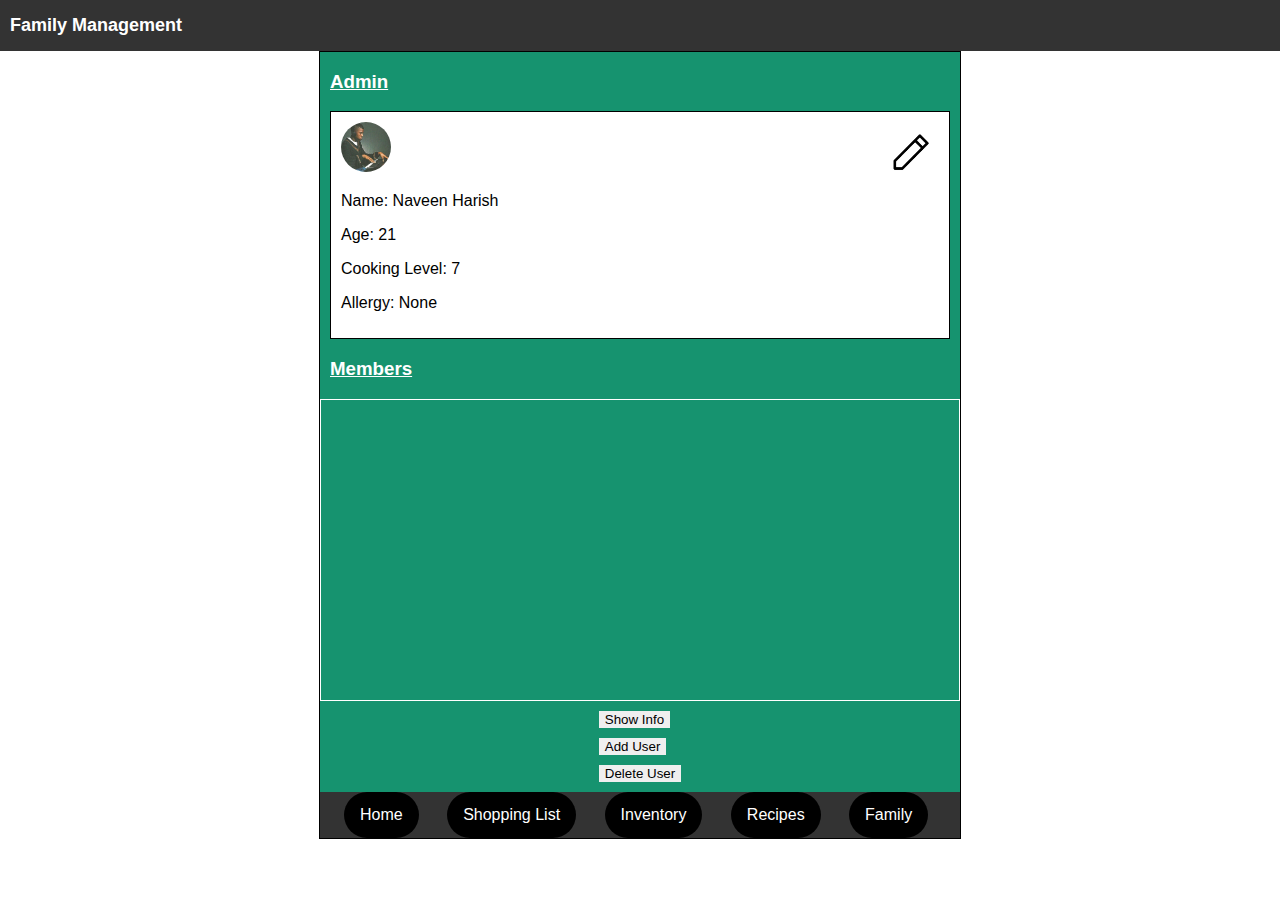
==== FamilyManagementPage/index.html @ f05e8daa "updated" ====
<!DOCTYPE html>
<html lang="en">
<head>
    <meta charset="UTF-8">
    <link rel="stylesheet" href="style.css" type="text/css">
    <meta name="viewport" content="width=device-width, initial-scale=1.0">
    <title>Fam management page</title>
</head>
<body>
    <div class="header">
        <h2>Family Management</h2>
    </div>
    <div class="container">
        <h3><u>Admin</u></h3>
        <div id="admin" class="section">
            <label>
                <input type="file" id="file">
                <img class="pfp" src="admin_avatar.png.jpg" alt="Admin">
            </label>
            <button onclick="display_popup(true)" class="edit">
                <img src="edit-pencil.png" alt="buttonpng"/>
            </button>
            <p>Name: <span id="adminName">Naveen Harish</span></p>
            <p>Age: <span id="adminAge">21</span></p>
            <p>Cooking Level: <span id="adminCookingLevel">7</span></p>
            <p>Allergy: <span id="adminAllergy">None</span></p>
        </div>

        <h3><u>Members</u></h3>
        <div id="other-users"></div>
        <div class="functions">
            <button>Show Info</button>
            <button id="addButton" onclick="display_member_popup(true)">Add User</button>
            <button>Delete User</button>
        </div>
        <div class="navbar">
            <ul>
                <li><a href="default.html">Home</a></li>
                <li><a href="default.html">Shopping List</a></li>
                <li><a href="default.html">Inventory</a></li>
                <li><a href="default.html">Recipes</a></li>
                <li><a href="default.html">Family</a></li>
              </ul>
        </div>
        <div id="editPopup" class="popup">
            <div id="edit-popup-content" class="popup-content">
                <span id="closeEdit">&times;</span>
                <legend><b>Edit Profile</b></legend>
              <form id="editForm" class="form">
                <label for="imageUpload">Change profile picture.</label> 
                <input type="file" id="editImageUpload" name="imageUpload">
                <label for="editName">Name:</label>
                <input type="text" id="editName" name="name">
                <label for="editAge">Age:</label>
                <input type="text" id="editAge" name="age">
                <label for="editLevel">Cooking Level:</label>
                <input type="text" id="editLevel" name="level">
                <label for="editAllergy">Allergy:</label>
                <input type="text" id="editAllergy" name="allergy">
                <button type="button" onclick="save_details()">Save</button>
              </form>
            </div>
        </div>
        <div id="new-member-popup" class="popup">
            <div id="member-content" class="popup-content">
                <span id="closeMember">&times;</span>
                <form id="member-form" class="form">
                    <legend><b>New Member Setup</b></legend>
                    <label for="imageUpload">Select a profile picture.</label> 
                    <input type="file" id="newMemberImageUpload" name="imageUpload">
                    <label for="editName">Name:</label>
                    <input type="text" id="memberName" name="name">
                    <label for="editAge">Age:</label>
                    <input type="text" id="memberAge" name="age">
                    <label for="editLevel">Cooking Level:</label>
                    <input type="text" id="memberLevel" name="level">
                    <label for="editAllergy">Allergy:</label>
                    <input type="text" id="memberAllergy" name="allergy">
                    <input id='create-button' type='button' value='Create Member'>
                  </form>  
            </div>
        </div>
    </div>
    <script src="code.js"></script>
</body>
</html>
---- FamilyManagementPage/style.css ----
body, html {
    margin: 0;
    padding: 0;
    font-family: Arial, sans-serif;
  }
  h3{
    margin-left: 10px;
    color: #fff;
  }
  h2{
    margin-left: 10px;
  }
  img{
    width: 45px
  }

  button {
    display: block;
    margin-top: 10px;
    border:none;
  }

  .navbar{
    margin-top: 10px;
  }
  ul {
    list-style-type: none;
    margin: 0;
    padding: 0;
    overflow: hidden;
    background-color: #333;
  }
  
  li {
    margin-left: 24px;
    display: inline-block;
    background-color: black;
    border-radius: 75px;
  }
  li:hover{
    background-color:green
  }
  
  li a {
    display: block;
    color: white;
    text-align: center;
    padding: 14px 16px;
    text-decoration: none;
  }
  .header{
    margin: 0;
    padding: 0;
    overflow: hidden;
    background-color: #333;
    color: #ffffff;
    font-size: 12px;
  }
  .container {
    border: 1px solid #000;
    max-width: 640px;
    margin: 0 auto;
    background-color: #16936F;
  }
  
  .section{
    border: 1px solid #000;
    margin: 10px;
    padding: 10px;
    background-color: #fff;
  }

  .functions{
    max-width: fit-content;
    margin-left: auto;
    margin-right: auto;
  }
  
  .pfp {
    width: 50px;
    height: 50px;
    border-radius: 50%;
  }
  .edit{
    border: none;
    background-color: inherit;
    float: right;
  }
  .editUser{
    border: none;
    background-color: inherit;
    float: right;
  }
  .editUser:hover{
    background-color:#16936F;
    border-radius: 50%;
 
  }
  .edit:hover{
    background-color:#16936F;
    border-radius: 50%;
 
  }
  .popup {
    display: none;
    position: fixed; /* Stay in place */
    left: 0;
    top: 0;
    width: 100%; /* Full width */
    height: 100%; /* Full height */

    background-color: rgb(0,0,0); /* Fallback color */
    background-color: rgba(0,0,0,0.4); /* Black w/ opacity */
  }
  
  .popup-content {
    background-color: #fefefe;
    margin: 40% auto; /* 15% from the top and centered */
    padding: 20px;
    border: 1px solid #888;
    width: 500px; /* Could be more or less, depending on screen size */
  }
  .form{
    display:grid;
    margin-bottom: 10px;
  }

  #file{
    display:none;
  }

  #other-users{
    height: 300px;
    overflow-y: auto;
    border: 1px solid #ffffff;
  }

  .user-name{
    background-color: #16936F;
  }
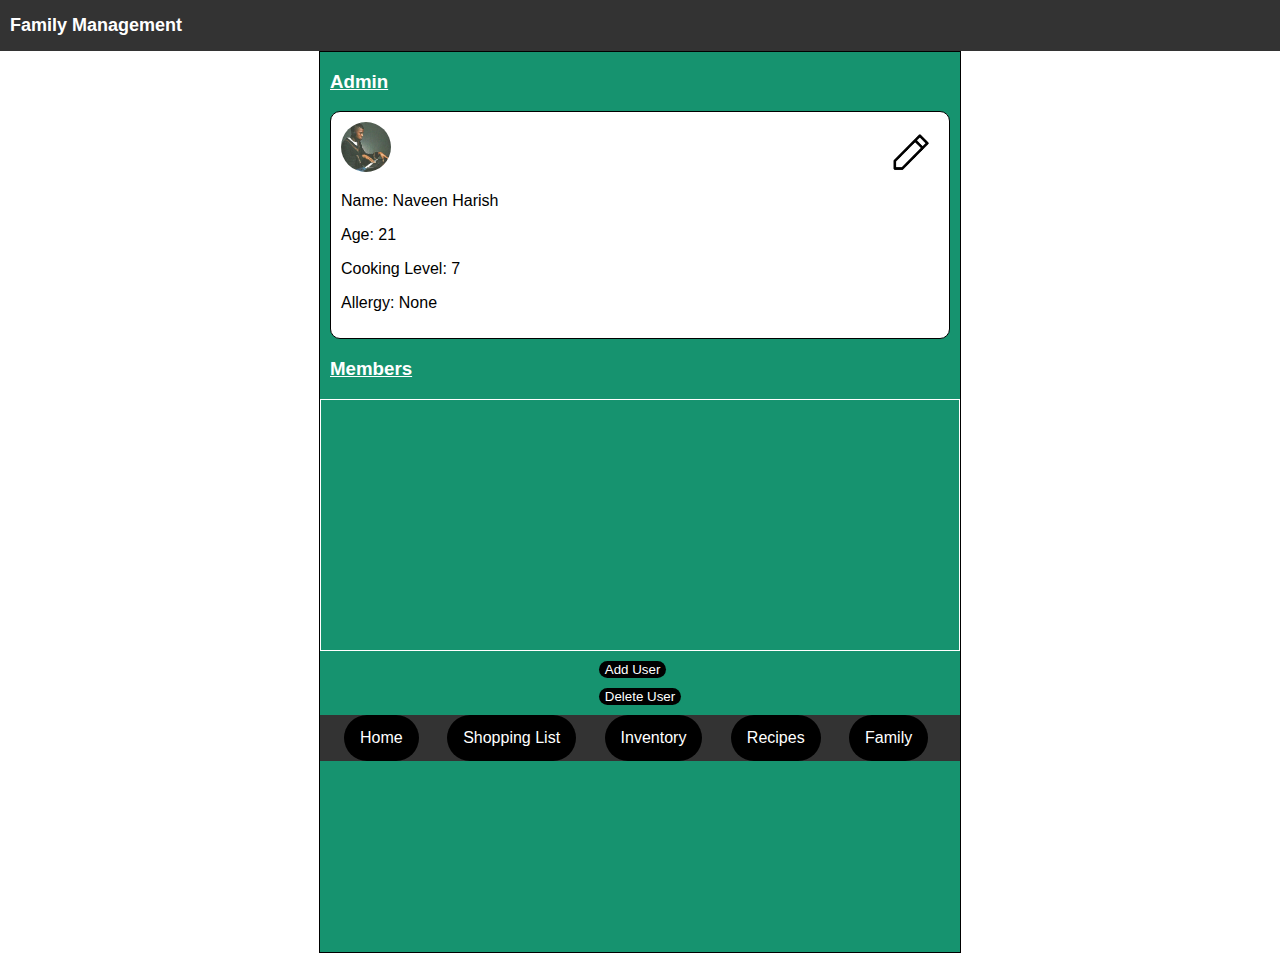
==== commit 5baf5747: "Merge branch 'main' of https://github.com/Vasu1415/Kitchen-App" ====
--- a/FamilyManagementPage/index.html
+++ b/FamilyManagementPage/index.html
@@ -17,21 +17,20 @@
                 <input type="file" id="file">
                 <img class="pfp" src="admin_avatar.png.jpg" alt="Admin">
             </label>
-            <button onclick="display_popup(true)" class="edit">
+            <button class="editUser">
                 <img src="edit-pencil.png" alt="buttonpng"/>
             </button>
             <p>Name: <span id="adminName">Naveen Harish</span></p>
             <p>Age: <span id="adminAge">21</span></p>
-            <p>Cooking Level: <span id="adminCookingLevel">7</span></p>
+            <p>Cooking Level: <span id="adminCookingLevel" class="cookingLevel">7</span></p>
             <p>Allergy: <span id="adminAllergy">None</span></p>
         </div>
 
         <h3><u>Members</u></h3>
         <div id="other-users"></div>
         <div class="functions">
-            <button>Show Info</button>
             <button id="addButton" onclick="display_member_popup(true)">Add User</button>
-            <button>Delete User</button>
+            <button id="deleteButton">Delete User</button>
         </div>
         <div class="navbar">
             <ul>
@@ -42,45 +41,35 @@
                 <li><a href="default.html">Family</a></li>
               </ul>
         </div>
-        <div id="editPopup" class="popup">
-            <div id="edit-popup-content" class="popup-content">
-                <span id="closeEdit">&times;</span>
-                <legend><b>Edit Profile</b></legend>
-              <form id="editForm" class="form">
-                <label for="imageUpload">Change profile picture.</label> 
-                <input type="file" id="editImageUpload" name="imageUpload">
-                <label for="editName">Name:</label>
-                <input type="text" id="editName" name="name">
-                <label for="editAge">Age:</label>
-                <input type="text" id="editAge" name="age">
-                <label for="editLevel">Cooking Level:</label>
-                <input type="text" id="editLevel" name="level">
-                <label for="editAllergy">Allergy:</label>
-                <input type="text" id="editAllergy" name="allergy">
-                <button type="button" onclick="save_details()">Save</button>
-              </form>
-            </div>
-        </div>
         <div id="new-member-popup" class="popup">
             <div id="member-content" class="popup-content">
                 <span id="closeMember">&times;</span>
                 <form id="member-form" class="form">
                     <legend><b>New Member Setup</b></legend>
-                    <label for="imageUpload">Select a profile picture.</label> 
-                    <input type="file" id="newMemberImageUpload" name="imageUpload">
                     <label for="editName">Name:</label>
-                    <input type="text" id="memberName" name="name">
+                    <input type="text" id="memberName" name="name" pattern="[A-Za-z ]+">
                     <label for="editAge">Age:</label>
-                    <input type="text" id="memberAge" name="age">
+                    <input type="number" id="memberAge" name="age">
                     <label for="editLevel">Cooking Level:</label>
-                    <input type="text" id="memberLevel" name="level">
+                    <select id="memberLevel" name="level">
+                        <option value="1">1</option>
+                        <option value="2">2</option>
+                        <option value="3">3</option>
+                    </select>
                     <label for="editAllergy">Allergy:</label>
-                    <input type="text" id="memberAllergy" name="allergy">
+                    <input type="text" id="memberAllergy" name="allergy" pattern="[A-Za-z]+">
                     <input id='create-button' type='button' value='Create Member'>
                   </form>  
             </div>
         </div>
     </div>
+    <div id="confirmPopup" class="popup">
+        <div class="popup-content">
+        <p>Are you sure you want to delete the selected user(s)?</p>
+        <button id="confirmYes">Yes</button>
+        <button id="confirmNo">No</button>
+        </div>
+    </div>
     <script src="code.js"></script>
 </body>
 </html>--- a/FamilyManagementPage/style.css
+++ b/FamilyManagementPage/style.css
@@ -18,6 +18,9 @@
     display: block;
     margin-top: 10px;
     border:none;
+    border-radius:10px;
+    background-color:#000;
+    color: #fff;
   }
 
   .navbar{
@@ -48,6 +51,7 @@
     padding: 14px 16px;
     text-decoration: none;
   }
+
   .header{
     margin: 0;
     padding: 0;
@@ -58,7 +62,8 @@
   }
   .container {
     border: 1px solid #000;
-    max-width: 640px;
+    width: 640px;
+    height: 900px;
     margin: 0 auto;
     background-color: #16936F;
   }
@@ -68,6 +73,7 @@
     margin: 10px;
     padding: 10px;
     background-color: #fff;
+    border-radius: 10px;
   }
 
   .functions{
@@ -108,13 +114,13 @@
     top: 0;
     width: 100%; /* Full width */
     height: 100%; /* Full height */
-
     background-color: rgb(0,0,0); /* Fallback color */
     background-color: rgba(0,0,0,0.4); /* Black w/ opacity */
   }
   
   .popup-content {
     background-color: #fefefe;
+    border-radius: 10px;
     margin: 40% auto; /* 15% from the top and centered */
     padding: 20px;
     border: 1px solid #888;
@@ -130,11 +136,22 @@
   }
 
   #other-users{
-    height: 300px;
+    height: 250px;
     overflow-y: auto;
     border: 1px solid #ffffff;
   }
 
   .user-name{
-    background-color: #16936F;
+    float: right;
+    color: green;
+    position: relative;
+    top: -50px;
+;
   }
+
+  #create-button{
+    border:none;
+    border-radius:10px;
+    background-color:green;
+    color: #fff;
+  }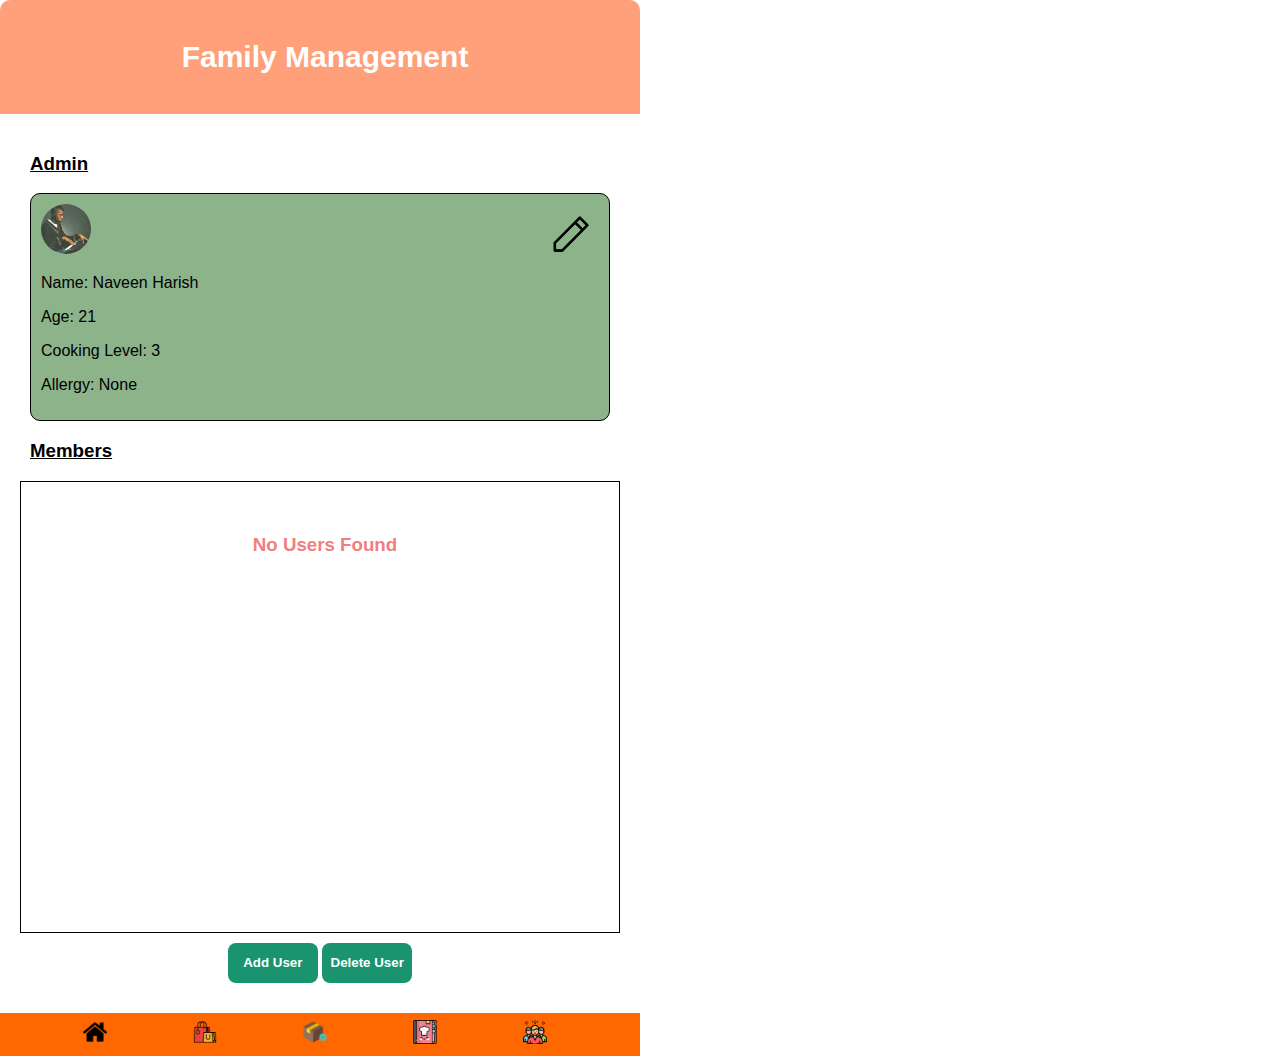
==== commit 81146706: "Styling for recipes and includes random image for recipe card" ====
--- a/FamilyManagementPage/index.html
+++ b/FamilyManagementPage/index.html
@@ -20,26 +20,19 @@
             <button class="editUser">
                 <img src="edit-pencil.png" alt="buttonpng"/>
             </button>
-            <p>Name: <span id="adminName">Naveen Harish</span></p>
-            <p>Age: <span id="adminAge">21</span></p>
-            <p>Cooking Level: <span id="adminCookingLevel" class="cookingLevel">7</span></p>
-            <p>Allergy: <span id="adminAllergy">None</span></p>
+            <p>Name: <span id="adminName" class="name">Naveen Harish</span></p>
+            <p>Age: <span id="adminAge" class="age">21</span></p>
+            <p>Cooking Level: <span id="adminCookingLevel" class="cookingLevel">3</span></p>
+            <p>Allergy: <span id="adminAllergy" class="allergy">None</span></p>
         </div>
 
         <h3><u>Members</u></h3>
-        <div id="other-users"></div>
+        <div id="other-users">
+            <h3 id="user-default">No Users Found</h3>
+        </div>
         <div class="functions">
-            <button id="addButton" onclick="display_member_popup(true)">Add User</button>
-            <button id="deleteButton">Delete User</button>
-        </div>
-        <div class="navbar">
-            <ul>
-                <li><a href="default.html">Home</a></li>
-                <li><a href="default.html">Shopping List</a></li>
-                <li><a href="default.html">Inventory</a></li>
-                <li><a href="default.html">Recipes</a></li>
-                <li><a href="default.html">Family</a></li>
-              </ul>
+            <button class="function" id="addButton" onclick="display_member_popup(true)"><strong>Add User</strong></button>
+            <button class="function" id="deleteButton"><strong>Delete User</strong></button>
         </div>
         <div id="new-member-popup" class="popup">
             <div id="member-content" class="popup-content">
@@ -66,10 +59,27 @@
     <div id="confirmPopup" class="popup">
         <div class="popup-content">
         <p>Are you sure you want to delete the selected user(s)?</p>
-        <button id="confirmYes">Yes</button>
-        <button id="confirmNo">No</button>
+        <button id="confirmYes" class="confirm-button">Yes</button>
+        <button id="confirmNo"class="confirm-button">No</button>
+        </div>
+    </div>
+    <div id="unselectedPopup" class="popup">
+        <div class="popup-content">
+        <span id="closeUnselected">&times;</span>
+        <p>Select a user(s) to delete</p>
         </div>
     </div>
     <script src="code.js"></script>
+    <footer>
+        <section id="navigation">
+            <div class="navigation-bar">
+                <a href="../HomePage/HomePage.html" class="tab-button" id="home_tab"><img src="icons/home.png" alt="Home" class="icon"></a>
+                <a href="../ShoppingPage/ShoppingPage.html" class="tab-button" id="shopping_tab"><img src="icons/shopping.png" alt="Shopping" class="icon"></a>
+                <a href="../InventoryPage/InventoryPage.html" class="tab-button" id="inventory_tab"><img src="icons/logistics.png" alt="Inventory" class="icon"></a>
+                <a href="../RecipePage/Recipe.html" class="tab-button" id="recipe_tab"><img src="icons/recipe-book.png" alt="Recipes" class="icon"></a>
+                <a href="../FamilyManagementPage/index.html" class="tab-button" id="family_tab"><img src="icons/group.png" alt="User" class="icon"></a>
+            </div>
+        </section>
+    </footer>
 </body>
 </html>--- a/FamilyManagementPage/style.css
+++ b/FamilyManagementPage/style.css
@@ -1,11 +1,13 @@
-body, html {
+body{
     margin: 0;
     padding: 0;
-    font-family: Arial, sans-serif;
+    font-family: 'Segoe UI', Tahoma, Geneva, Verdana, sans-serif;
+    width: 640px;
+    height: 960px;
   }
   h3{
     margin-left: 10px;
-    color: #fff;
+    color: black;
   }
   h2{
     margin-left: 10px;
@@ -19,60 +21,28 @@
     margin-top: 10px;
     border:none;
     border-radius:10px;
-    background-color:#000;
+    background-color:#1a936f;
     color: #fff;
   }
 
-  .navbar{
-    margin-top: 10px;
-  }
-  ul {
-    list-style-type: none;
-    margin: 0;
-    padding: 0;
-    overflow: hidden;
-    background-color: #333;
-  }
-  
-  li {
-    margin-left: 24px;
-    display: inline-block;
-    background-color: black;
-    border-radius: 75px;
-  }
-  li:hover{
-    background-color:green
-  }
-  
-  li a {
-    display: block;
+  .header{
+    background-color: lightsalmon;
     color: white;
+    padding: 15px 0;
     text-align: center;
-    padding: 14px 16px;
-    text-decoration: none;
-  }
-
-  .header{
-    margin: 0;
-    padding: 0;
-    overflow: hidden;
-    background-color: #333;
-    color: #ffffff;
-    font-size: 12px;
+    font-size: 20px;
+    border-radius: 10px 10px 0 0;
   }
   .container {
-    border: 1px solid #000;
-    width: 640px;
-    height: 900px;
     margin: 0 auto;
-    background-color: #16936F;
+    padding: 20px;
   }
   
   .section{
     border: 1px solid #000;
     margin: 10px;
     padding: 10px;
-    background-color: #fff;
+    background-color: #8CCFD3;
     border-radius: 10px;
   }
 
@@ -80,6 +50,17 @@
     max-width: fit-content;
     margin-left: auto;
     margin-right: auto;
+    margin-bottom: 10px;
+  }
+  .confirm-button{
+    display: inline-block
+  }
+
+  .function{
+    border-radius: 0.5rem;
+    width: 90px;
+    height: 40px;
+    display: inline-block;
   }
   
   .pfp {
@@ -98,12 +79,12 @@
     float: right;
   }
   .editUser:hover{
-    background-color:#16936F;
+    background-color:white;
     border-radius: 50%;
  
   }
   .edit:hover{
-    background-color:#16936F;
+    background-color:white;
     border-radius: 50%;
  
   }
@@ -124,34 +105,90 @@
     margin: 40% auto; /* 15% from the top and centered */
     padding: 20px;
     border: 1px solid #888;
-    width: 500px; /* Could be more or less, depending on screen size */
+    width: 500px; 
   }
   .form{
-    display:grid;
-    margin-bottom: 10px;
+    display: flex;
+    flex-direction: column;
+    align-items: center;
+    gap: 10px;
   }
+
+
+.form select {
+  background-color: #f0f0f0; 
+  border: 1px solid #ccc; 
+  border-radius: 4px; 
+  padding: 8px; 
+  font-size: 16px; 
+  cursor: pointer; 
+}
+
+
+.form select:hover {
+  border-color: #888; 
+}
+
+
+.form select:focus {
+  border-color: #005A9C; 
+  outline: none; 
+}
+
+  .navigation-bar {
+    background-color: #FF6700; 
+    color: black; 
+    padding: 7px;
+    text-align: center;
+    font-size: 18px; 
+    display: flex; 
+    justify-content: space-evenly; 
+    border: 2px none #ced4da; 
+}
+
+.user-name{
+  float: right;
+  color: green;
+  position: relative;
+  top: -50px;
+}
+.icon{
+  width: 24px; 
+  height: 24px;
+  color: black; 
+  cursor: pointer;
+  margin-right: 10px;
+  transition: background-color 0.3s;
+}
 
   #file{
     display:none;
   }
 
   #other-users{
-    height: 250px;
+    height: 450px;
     overflow-y: auto;
-    border: 1px solid #ffffff;
+    border: 1px solid black;
   }
 
-  .user-name{
-    float: right;
-    color: green;
-    position: relative;
-    top: -50px;
-;
-  }
 
   #create-button{
     border:none;
     border-radius:10px;
-    background-color:green;
+    background-color:#1a936f;
     color: #fff;
-  }+    width: 100px;
+    height: 40px;
+    display: inline-block;
+  }
+#admin{
+  background-color: #8db38b;
+}
+
+#user-default{
+  color:lightcoral;
+  text-align: center;
+  vertical-align: middle;
+  line-height: 90px; 
+}
+
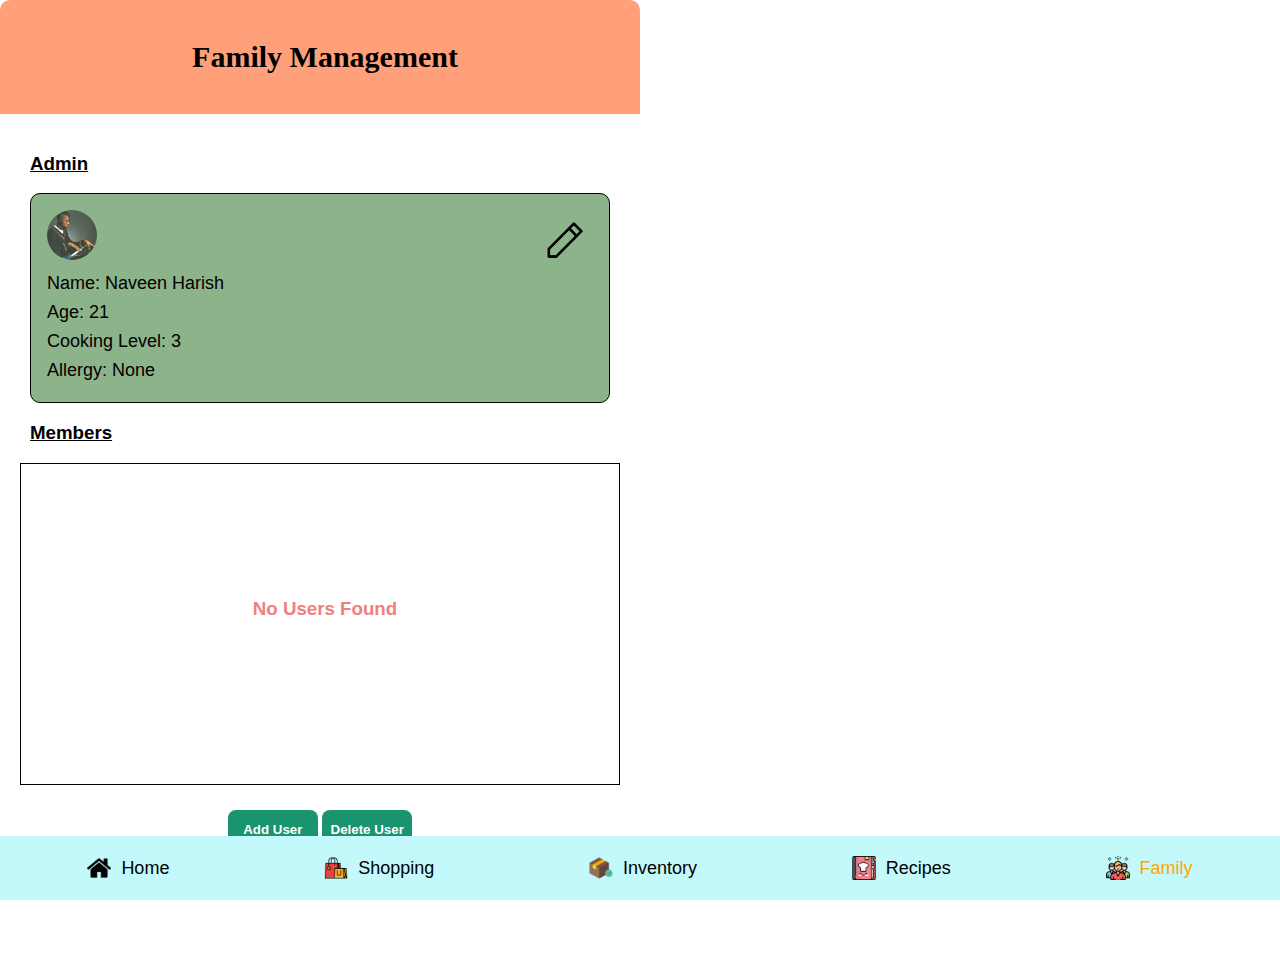
==== commit 0bdad27f: "modified user cards sizing and delete buttons" ====
--- a/FamilyManagementPage/index.html
+++ b/FamilyManagementPage/index.html
@@ -73,11 +73,21 @@
     <footer>
         <section id="navigation">
             <div class="navigation-bar">
-                <a href="../HomePage/HomePage.html" class="tab-button" id="home_tab"><img src="icons/home.png" alt="Home" class="icon"></a>
-                <a href="../ShoppingPage/ShoppingPage.html" class="tab-button" id="shopping_tab"><img src="icons/shopping.png" alt="Shopping" class="icon"></a>
-                <a href="../InventoryPage/InventoryPage.html" class="tab-button" id="inventory_tab"><img src="icons/logistics.png" alt="Inventory" class="icon"></a>
-                <a href="../RecipePage/Recipe.html" class="tab-button" id="recipe_tab"><img src="icons/recipe-book.png" alt="Recipes" class="icon"></a>
-                <a href="../FamilyManagementPage/index.html" class="tab-button" id="family_tab"><img src="icons/group.png" alt="User" class="icon"></a>
+                <a href="../HomePage/HomePage.html" class="tab-button" id="home_tab">
+                    <img src="icons/home.png" alt="Home" class="icon"> Home
+                </a>
+                <a href="../ShoppingPage/ShoppingPage.html" class="tab-button" id="shopping_tab"> 
+                    <img src="icons/shopping.png" alt="Shopping" class="icon"> Shopping
+                </a>
+                <a href="../InventoryPage/InventoryPage.html" class="tab-button" id="inventory_tab">
+                    <img src="icons/logistics.png" alt="Inventory" class="icon"> Inventory
+                </a>
+                <a href="../RecipePage/Recipe.html" class="tab-button" id="recipe_tab">
+                    <img src="icons/recipe-book.png" alt="Recipes" class="icon"> Recipes
+                </a>
+                <a href="../FamilyManagementPage/index.html" class="tab-button" id="family_tab" style="color: #FFA500;">
+                    <img src="icons/group.png" alt="User" class="icon"> Family
+                </a>
             </div>
         </section>
     </footer>
--- a/FamilyManagementPage/style.css
+++ b/FamilyManagementPage/style.css
@@ -24,33 +24,50 @@
     background-color:#1a936f;
     color: #fff;
   }
+  footer {
+    background-color: #333;
+    color: white;
+    position: fixed;
+    bottom: 0;
+    width: 100%;
+}
 
   .header{
     background-color: lightsalmon;
-    color: white;
+    color: black;
     padding: 15px 0;
     text-align: center;
     font-size: 20px;
     border-radius: 10px 10px 0 0;
+    font-family: 'Cinzel', serif;
+    font-weight: bold;
   }
   .container {
     margin: 0 auto;
     padding: 20px;
   }
   
-  .section{
+  .section {
+    position: relative;
     border: 1px solid #000;
     margin: 10px;
-    padding: 10px;
+    padding: 4px; /* Reduced padding */
     background-color: #8CCFD3;
     border-radius: 10px;
-  }
+    font-size: 14px; /* Reduced font size */
+    line-height: 1.3; /* Reduced line height */
+}
+
+.section p {
+    margin: 2px 0; /* Reduced margin for paragraphs */
+}
 
   .functions{
     max-width: fit-content;
     margin-left: auto;
     margin-right: auto;
     margin-bottom: 10px;
+    margin-top: 15px;
   }
   .confirm-button{
     display: inline-block
@@ -87,6 +104,12 @@
     background-color:white;
     border-radius: 50%;
  
+  }
+  .deleteUserCheckbox{
+    position: absolute;
+    top: 85px;
+    left: 458px;
+    border-radius: 50%;
   }
   .popup {
     display: none;
@@ -134,16 +157,12 @@
   border-color: #005A9C; 
   outline: none; 
 }
-
   .navigation-bar {
-    background-color: #FF6700; 
-    color: black; 
-    padding: 7px;
-    text-align: center;
-    font-size: 18px; 
-    display: flex; 
-    justify-content: space-evenly; 
-    border: 2px none #ced4da; 
+    display: flex;
+    justify-content: space-around;
+    padding: 10px; /* Increase padding for larger height */
+    background-color: #c4f9fb;
+    font-size: 18px; /* Larger font size for overall text */
 }
 
 .user-name{
@@ -161,12 +180,45 @@
   transition: background-color 0.3s;
 }
 
+.tab-button {
+  text-decoration: none;
+  color: black;
+  font-size: 18px; /* Increased font size for the text in tabs */
+  display: flex;
+  align-items: center;
+  padding: 10px; /* Add padding to make buttons larger */
+}
+
+input[type="checkbox"]{
+  -webkit-appearance: initial;
+  appearance: initial;
+  background: gray;
+  width: 40px;
+  height: 40px;
+  border: none;
+  position: relative;
+}
+input[type="checkbox"]:checked {
+  background: red;
+}
+input[type="checkbox"]:checked:after {
+  content: "X";
+  color: #fff;
+  position: absolute;
+  left: 50%;
+  top: 50%;
+  -webkit-transform: translate(-50%,-50%);
+  -moz-transform: translate(-50%,-50%);
+  -ms-transform: translate(-50%,-50%);
+  transform: translate(-50%,-50%);
+}
+
   #file{
     display:none;
   }
 
   #other-users{
-    height: 450px;
+    height: 320px;
     overflow-y: auto;
     border: 1px solid black;
   }
@@ -181,8 +233,15 @@
     height: 40px;
     display: inline-block;
   }
-#admin{
-  background-color: #8db38b;
+  #admin {
+    background-color: #8db38b;
+    position: relative;
+    border: 1px solid #000;
+    margin: 10px;
+    padding: 16px; /* Increased padding */
+    border-radius: 10px;
+    font-size: 18px; /* Increased font size */
+    line-height: 1.5; /* Increased line height */
 }
 
 #user-default{
@@ -190,5 +249,7 @@
   text-align: center;
   vertical-align: middle;
   line-height: 90px; 
-}
-
+  margin-top: 100px
+}
+
+
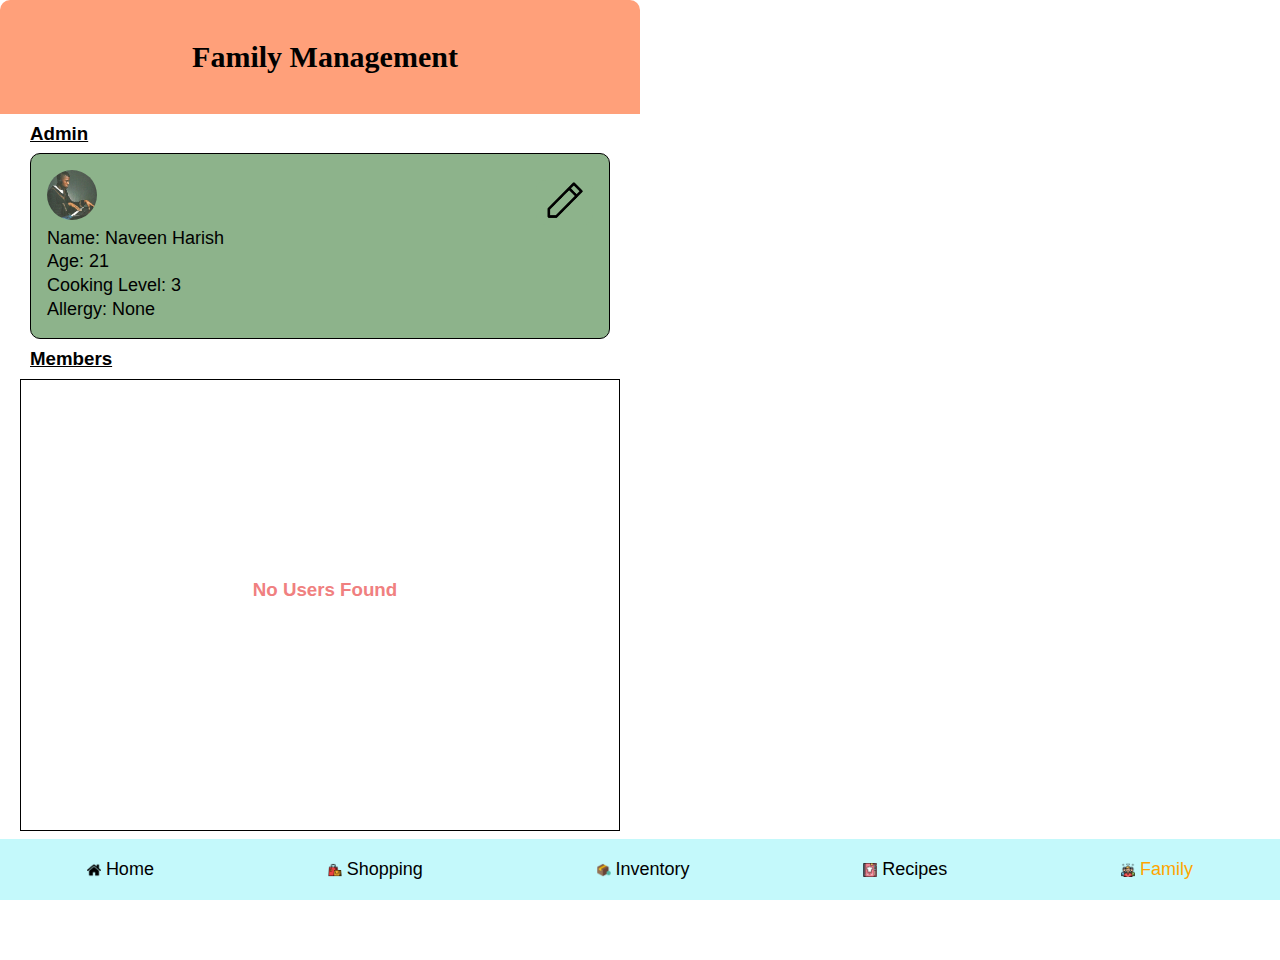
==== commit 31492f6d: "eliminated more whitespace" ====
--- a/FamilyManagementPage/index.html
+++ b/FamilyManagementPage/index.html
@@ -11,6 +11,7 @@
         <h2>Family Management</h2>
     </div>
     <div class="container">
+        <div id="admin-block">
         <h3><u>Admin</u></h3>
         <div id="admin" class="section">
             <label>
@@ -25,7 +26,8 @@
             <p>Cooking Level: <span id="adminCookingLevel" class="cookingLevel">3</span></p>
             <p>Allergy: <span id="adminAllergy" class="allergy">None</span></p>
         </div>
-
+</div>
+    <div id="members-block">
         <h3><u>Members</u></h3>
         <div id="other-users">
             <h3 id="user-default">No Users Found</h3>
@@ -34,6 +36,7 @@
             <button class="function" id="addButton" onclick="display_member_popup(true)"><strong>Add User</strong></button>
             <button class="function" id="deleteButton"><strong>Delete User</strong></button>
         </div>
+    </div>
         <div id="new-member-popup" class="popup">
             <div id="member-content" class="popup-content">
                 <span id="closeMember">&times;</span>
@@ -52,7 +55,29 @@
                     <label for="editAllergy">Allergy:</label>
                     <input type="text" id="memberAllergy" name="allergy" pattern="[A-Za-z]+">
                     <input id='create-button' type='button' value='Create Member'>
-                  </form>  
+                  </form> 
+                <div class="mobile-keyboard">
+                    <div class="key-row">
+                        <div class="key">q</div><div class="key">w</div><div class="key">e</div><div class="key">r</div>
+                        <div class="key">t</div><div class="key">y</div><div class="key">u</div><div class="key">i</div>
+                        <div class="key">o</div><div class="key">p</div>
+                    </div>
+                    <div class="key-row">
+                        <div class="key">a</div><div class="key">s</div><div class="key">d</div><div class="key">f</div>
+                        <div class="key">g</div><div class="key">h</div><div class="key">j</div><div class="key">k</div>
+                        <div class="key">l</div>
+                    </div>
+                    <div class="key-row">
+                        <div class="key shift">shift</div><div class="key">z</div><div class="key">x</div><div class="key">c</div>
+                        <div class="key">v</div><div class="key">b</div><div class="key">n</div><div class="key">m</div>
+                        <div class="key backspace">backspace</div>
+                    </div>
+                    <div class="key-row">
+                        <div class="key function">123</div>
+                        <div class="key function">space</div>
+                        <div class="key function">return</div>
+                    </div>
+                </div>  
             </div>
         </div>
     </div>
--- a/FamilyManagementPage/style.css
+++ b/FamilyManagementPage/style.css
@@ -55,7 +55,7 @@
     background-color: #8CCFD3;
     border-radius: 10px;
     font-size: 14px; /* Reduced font size */
-    line-height: 1.3; /* Reduced line height */
+    line-height: 1.15; /* Reduced line height */
 }
 
 .section p {
@@ -67,7 +67,7 @@
     margin-left: auto;
     margin-right: auto;
     margin-bottom: 10px;
-    margin-top: 15px;
+    margin-top: 5px;
   }
   .confirm-button{
     display: inline-block
@@ -107,7 +107,7 @@
   }
   .deleteUserCheckbox{
     position: absolute;
-    top: 85px;
+    top: 80px;
     left: 458px;
     border-radius: 50%;
   }
@@ -157,12 +157,40 @@
   border-color: #005A9C; 
   outline: none; 
 }
-  .navigation-bar {
-    display: flex;
-    justify-content: space-around;
-    padding: 10px; /* Increase padding for larger height */
-    background-color: #c4f9fb;
-    font-size: 18px; /* Larger font size for overall text */
+
+.navigation-bar {
+  display: flex;
+  justify-content: space-around;
+  padding: 10px 0; /* Increased padding for a taller bar */
+  background-color: #c4f9fb;
+  font-size: 18px;
+  position: fixed;
+  left: 0; /* Ensure it spans the entire width */
+  right: 0;
+  bottom: 0;
+  z-index: 1000;
+}
+
+.tab-button {
+  text-decoration: none;
+  color: black;
+  font-size: 16px;
+  display: flex;
+  align-items: center;
+  padding: 8px;
+}
+
+.tab-button .icon {
+  margin-right: 5px;
+  width: 14px;
+  height: 14px;
+}
+
+.tab-button:hover, .tab-button:focus {
+  color: #FFA500;
+  background-color: #e0f4f7;
+  border-radius: 5px;
+  outline: none;
 }
 
 .user-name{
@@ -218,9 +246,10 @@
   }
 
   #other-users{
-    height: 320px;
+    height: 450px;
     overflow-y: auto;
     border: 1px solid black;
+    margin-top:-10px;
   }
 
 
@@ -238,10 +267,18 @@
     position: relative;
     border: 1px solid #000;
     margin: 10px;
+    margin-top: -10px;
     padding: 16px; /* Increased padding */
     border-radius: 10px;
     font-size: 18px; /* Increased font size */
-    line-height: 1.5; /* Increased line height */
+    line-height: 1.2; /* Increased line height */
+}
+#members-block{
+  margin-top: -10px;
+}
+#admin-block {
+  position: relative;
+  margin-top: -30px;
 }
 
 #user-default{
@@ -249,7 +286,51 @@
   text-align: center;
   vertical-align: middle;
   line-height: 90px; 
-  margin-top: 100px
-}
-
-
+  margin-top: 165px
+}
+.mobile-keyboard {
+  width: 100%;
+  max-width: 400px; /* Adjust based on your preference */
+  background-color: #333;
+  border-radius: 10px;
+  padding: 10px;
+  box-shadow: 0 4px 10px rgba(0, 0, 0, 0.2);
+  margin: 20px auto;
+}
+
+.key-row {
+  display: flex;
+  justify-content: center;
+  margin-bottom: 5px;
+}
+
+.key {
+  background-color: #f1f1f1;
+  border-radius: 5px;
+  padding: 10px 12px;
+  margin: 0 2px;
+  text-align: center;
+  flex-grow: 1;
+  box-shadow: 0 2px 2px rgba(0, 0, 0, 0.1);
+  cursor: pointer;
+  transition: background-color 0.3s;
+}
+
+.key:hover {
+  background-color: #ddd;
+}
+
+.shift, .backspace, .function {
+  flex-grow: 2;
+}
+
+.function {
+  text-align: center;
+}
+
+
+#closeMember{
+  float: right;
+  font-size: 35px;
+  color: gray;
+}